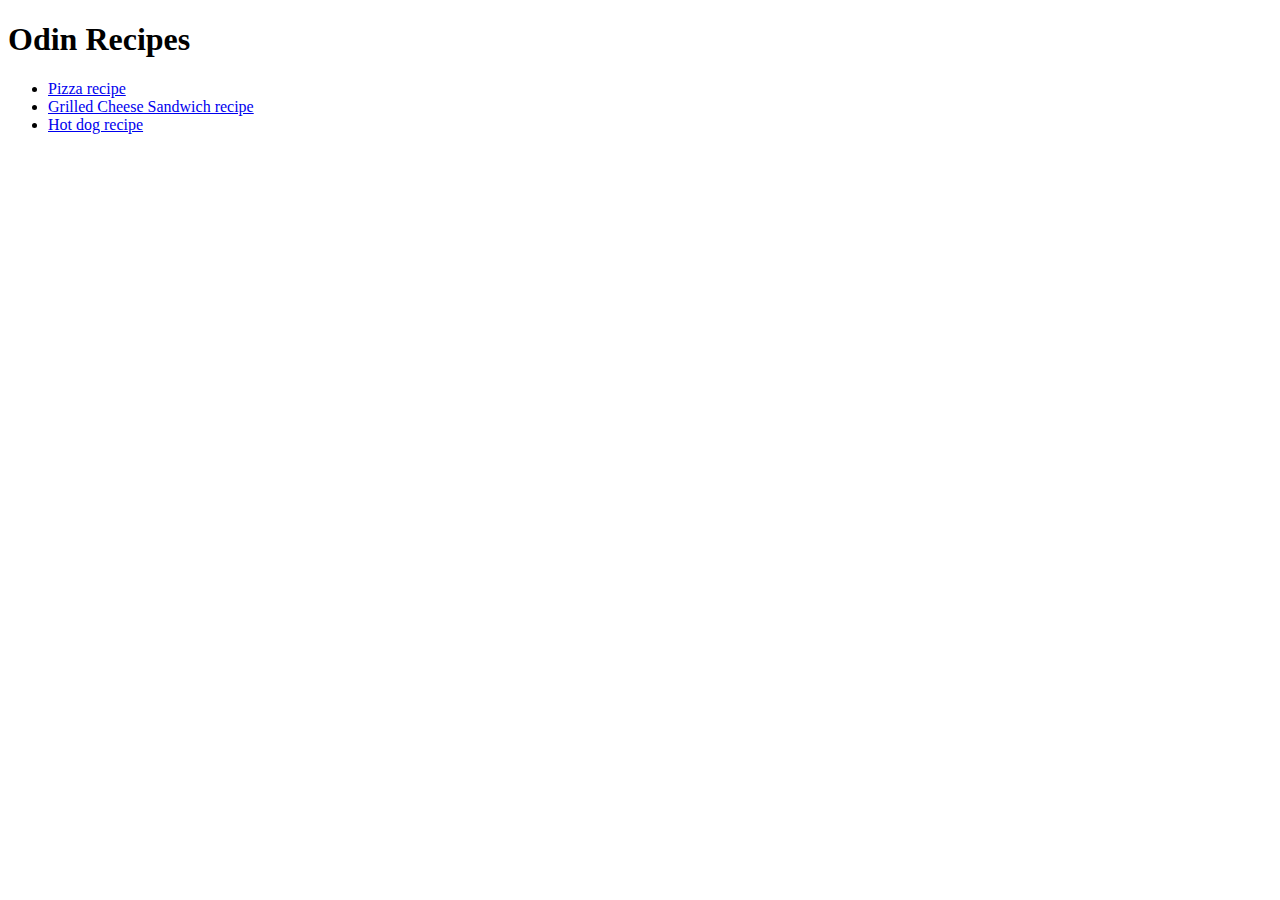
==== index.html @ 3fbc8f14 "Add the assignation mention on Project:Recipes" ====
<!DOCTYPE html>
<html>
    <head>
        <meta charset="UTF-8">
        <title>Odin recipes project</title>
    </head>
    <body>
        <h1>Odin Recipes</h1>
        <ul>
            <li><a href="./recipes/pizza.html">Pizza recipe</a></li>
            <li><a href="./recipes/grilled_cheese_sandwich.html">Grilled Cheese Sandwich recipe</a></li>
            <li><a href="./recipes/hot_dog.html">Hot dog recipe</a></li>
        </ul>
    </body>
</html>
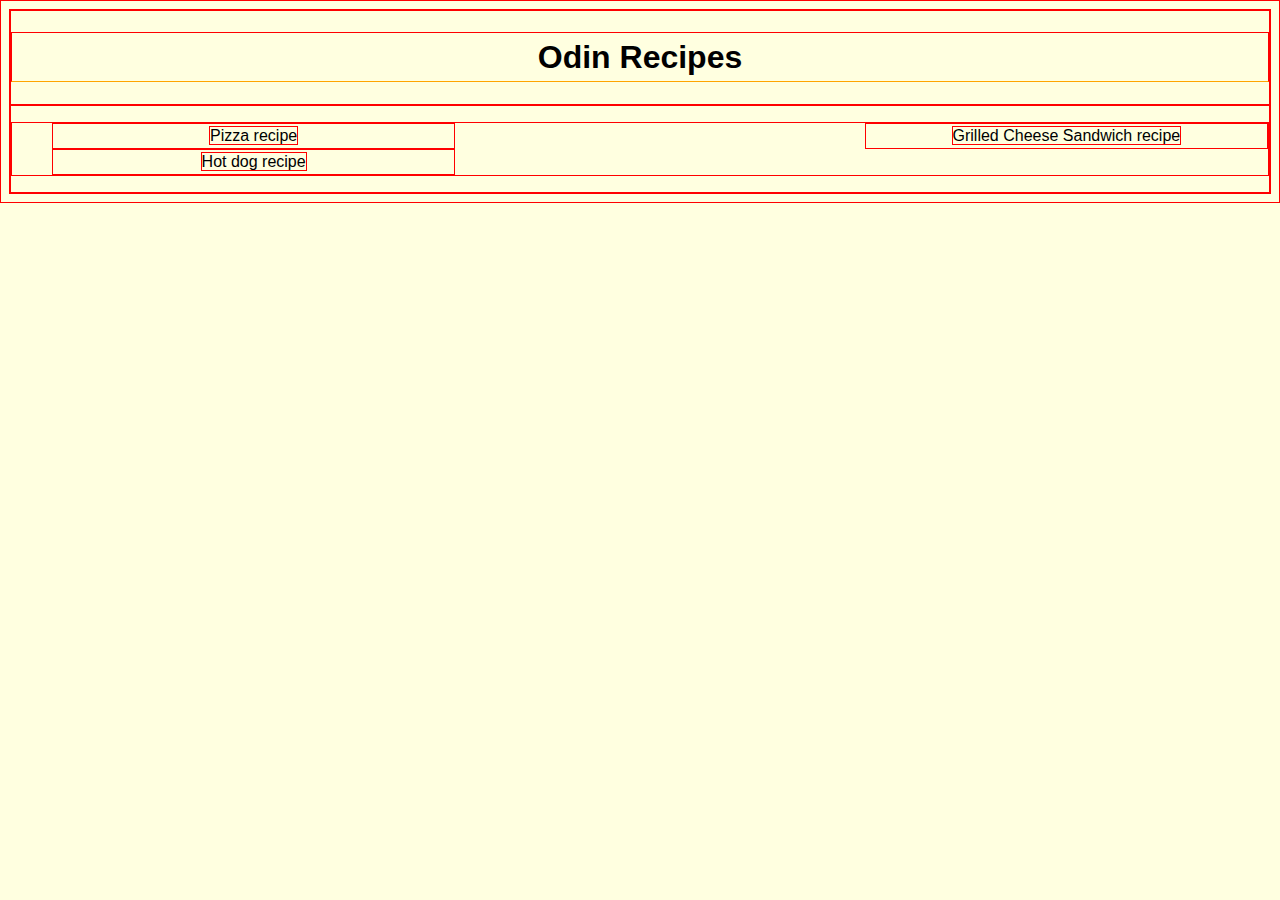
==== commit bc9f9bed: "Add div sections to all HTML files" ====
--- a/index.html
+++ b/index.html
@@ -3,13 +3,18 @@
     <head>
         <meta charset="UTF-8">
         <title>Odin recipes project</title>
+        <link rel="stylesheet" href="styles.css">
     </head>
     <body>
-        <h1>Odin Recipes</h1>
-        <ul>
-            <li><a href="./recipes/pizza.html">Pizza recipe</a></li>
-            <li><a href="./recipes/grilled_cheese_sandwich.html">Grilled Cheese Sandwich recipe</a></li>
-            <li><a href="./recipes/hot_dog.html">Hot dog recipe</a></li>
-        </ul>
+        <div class="title">
+            <h1>Odin Recipes</h1>
+        </div>
+        <div>
+            <ul class="recipes_list">
+                <li><a href="./recipes/pizza.html">Pizza recipe</a></li>
+                <li><a href="./recipes/grilled_cheese_sandwich.html">Grilled Cheese Sandwich recipe</a></li>
+                <li><a href="./recipes/hot_dog.html">Hot dog recipe</a></li>
+            </ul>
+        </div>
     </body>
 </html>--- a/styles.css
+++ b/styles.css
@@ -0,0 +1,51 @@
+* {
+    font-family: Arial, Helvetica, sans-serif;
+    line-height: 1.5;
+    background-color: lightyellow;
+    border: 1px solid red;
+}
+
+h1 {
+    text-align: center;
+    border-bottom: 1px solid orange;
+}
+
+li a{
+    text-decoration: none;
+    color: black;
+    text-align: center;
+}
+
+img{
+    width: 500px;
+    height: auto;
+
+    /* To align the img to center*/
+    display: block;
+    margin-left: auto;
+    margin-right: auto;
+}
+
+/* Number Marker on Bold */
+ol > li::marker {
+    font-weight: bold;
+}
+
+.return {
+    border: 1px solid darkblue;
+    background-color: darkblue;
+    padding: 4px;
+    text-decoration: none;
+    color: white;
+    font-weight: bold;
+}
+
+.recipes_list {
+    text-align: justify;    
+}
+
+.recipes_list li{
+    display: inline-block;
+    width: 33%;
+    text-align: center;
+}